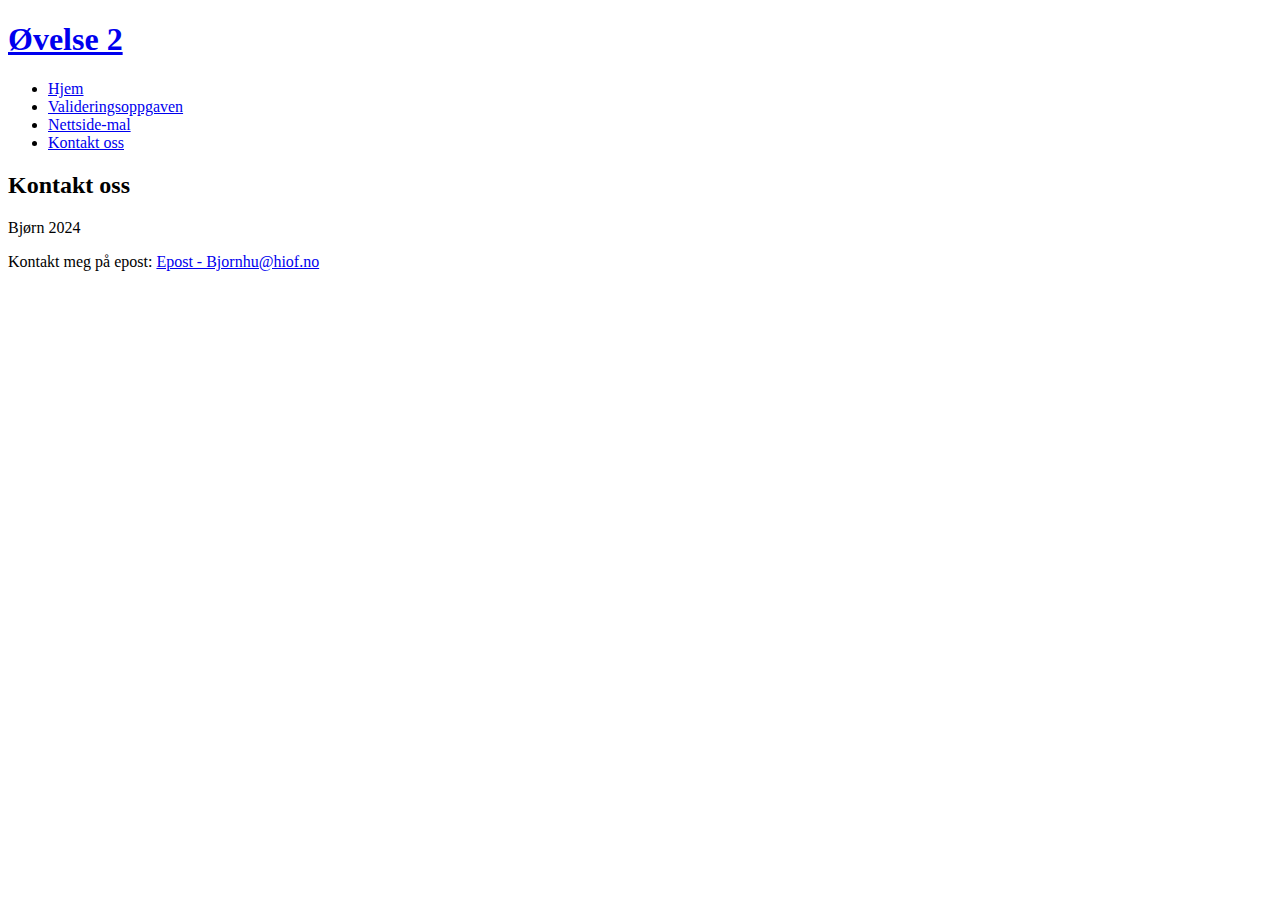
==== HTML5Ovelse/contact.html @ 3050eee1 "har laget nettside" ====
<!DOCTYPE html>
<html lang="en">
<head>
    <meta charset="UTF-8">
    <meta name="viewport" content="width=device-width, initial-scale=1.0">
    <title>Kontakt oss</title>
</head>
<body>
    <header id="topp">
        <a href="index.html"><h1>Øvelse 2</h1></a>
        <nav>
            <ul>
                <li>
                    <a href="index.html">Hjem</a>
                </li>
                <li>
                    <a href="validering.html">Valideringsoppgaven</a>
                </li>
                <li>
                    <a href="Nettsidemal.html">Nettside-mal</a>
                </li>
                <li>
                    <a href="contact.html">Kontakt oss</a>
                </li>
            </ul>

        </nav>

    </header>
    <section>
        <h2>Kontakt oss</h2>
    </section>
    <footer id="bunn">
        <p>Bjørn 2024</p>
        <p>Kontakt meg på epost: <a href="mailto:bjornhu@hiof.no">Epost - Bjornhu@hiof.no</a></p>
    </footer>
</body>
</html>
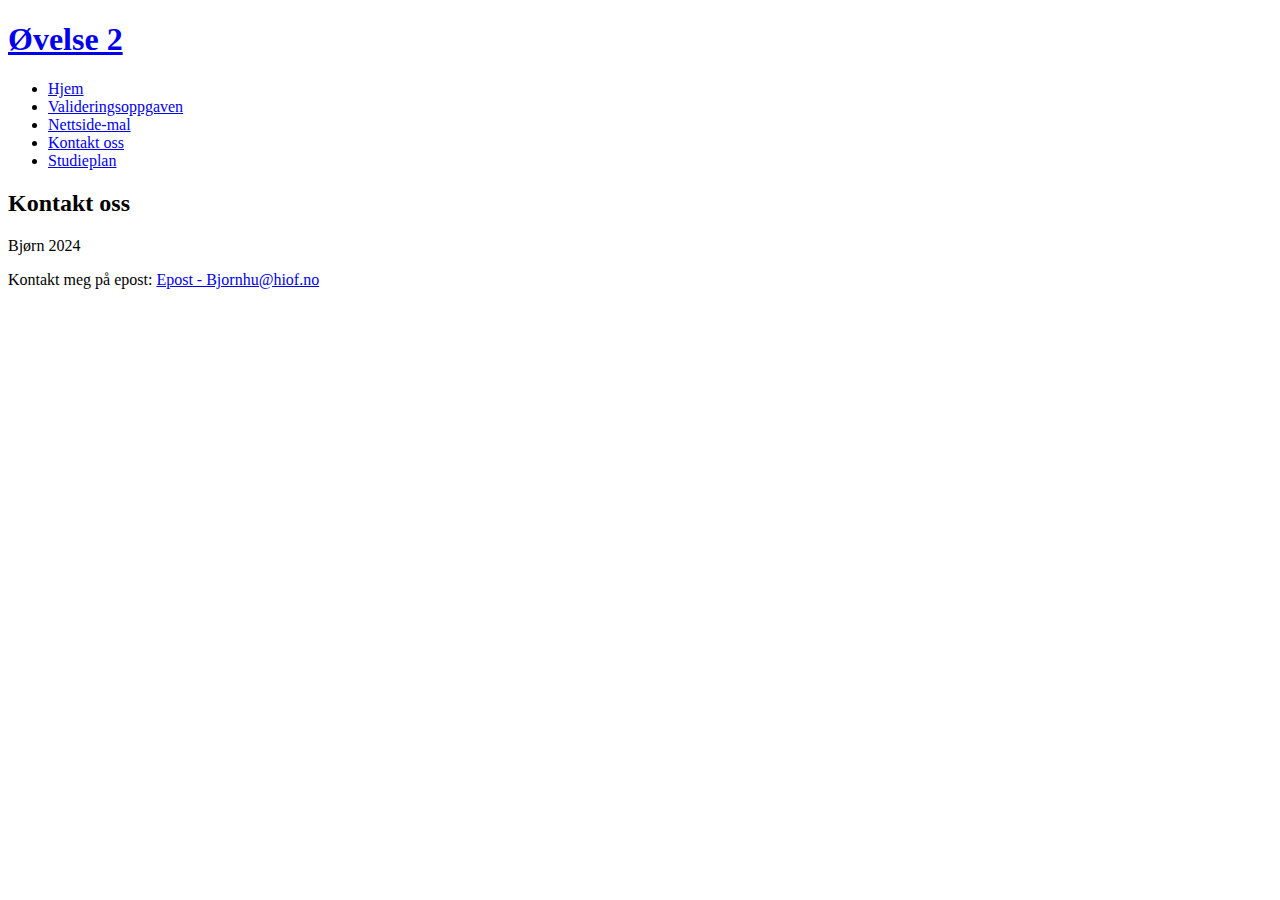
==== commit 355512e0: "øvelse5" ====
--- a/HTML5Ovelse/contact.html
+++ b/HTML5Ovelse/contact.html
@@ -22,6 +22,9 @@
                 <li>
                     <a href="contact.html">Kontakt oss</a>
                 </li>
+                <li>
+                    <a href="studieplan.html">Studieplan</a>
+                </li>
             </ul>
 
         </nav>
